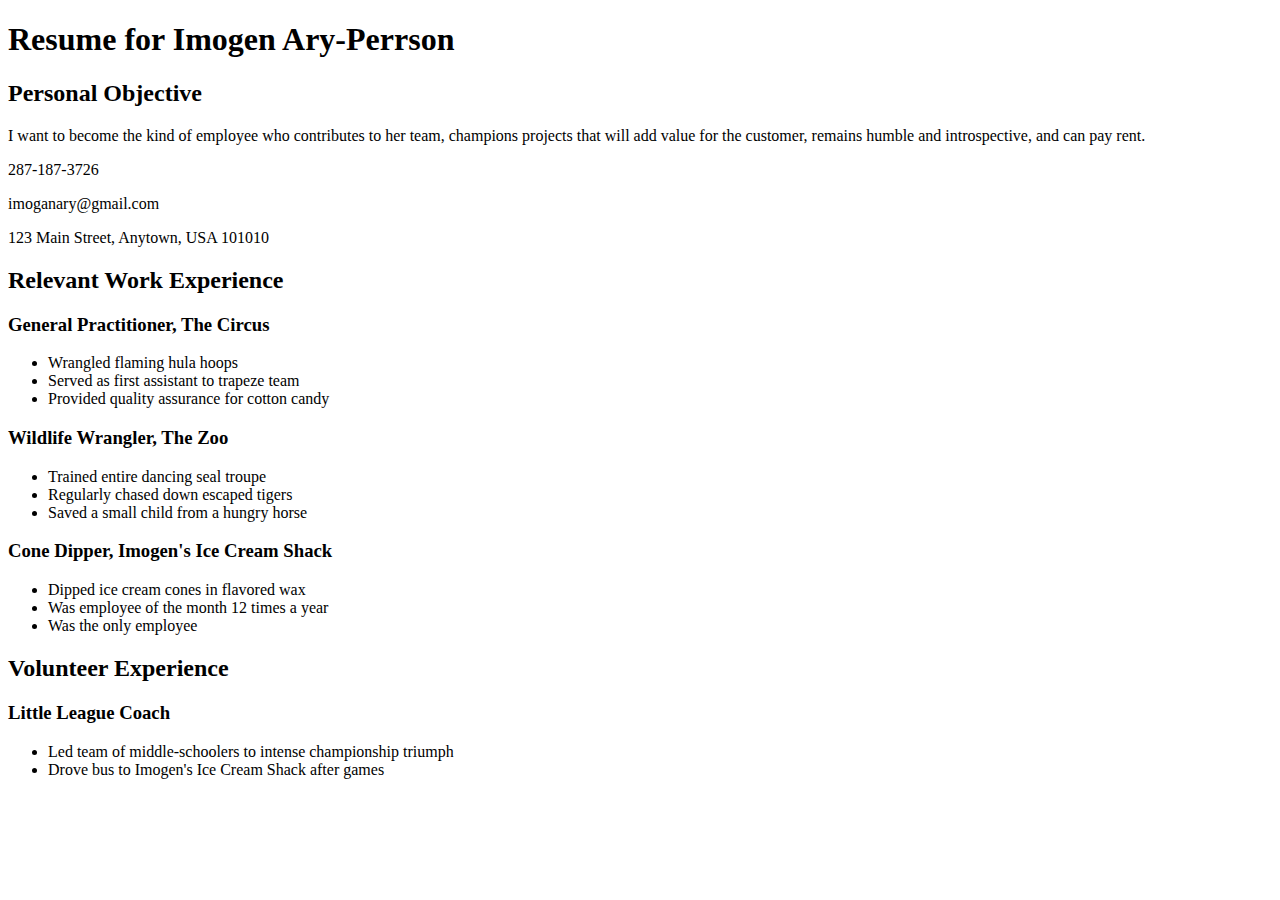
==== css/css-demo/index.html @ c17603f9 "created file" ====
<!DOCTYPE html>
<html>
<head>
  <title>Resume</title>
  <!-- We're using Google Fonts, which you can also do on your sites, but you don't need to know how for any assessments in this unit. -->
  <link href='https://fonts.googleapis.com/css?family=Dancing+Script' rel='stylesheet' type='text/css'>
  <link rel="stylesheet" href="styles/elegant-styles.css" type="text/css">
  <link rel="stylesheet" type="text/css" href=" styles/fixed-contact.css">
</head>
<body>
  <h1 id="resume-title">Resume for Imogen Ary-Perrson</h1>
  <section id="personal-objective">
    <h2>Personal Objective</h2>
    <p>I want to become the kind of employee who contributes to her team, champions projects that will add value for the customer, remains humble and introspective, and can pay rent.</p>
  </section>
  <section id="contact-info">
    <p>287-187-3726</p>
    <p>imoganary@gmail.com</p>
    <p>123 Main Street, Anytown, USA 101010</p>
  </section>

  <section id="work-experience">
    <h2 class="experience-category">Relevant Work Experience</h2>
    <section class="job">
      <h3>General Practitioner, The Circus</h3>
      <ul>
        <li>Wrangled flaming hula hoops</li>
        <li>Served as first assistant to trapeze team</li>
        <li class="featured">Provided quality assurance for cotton candy</li>
      </ul>
    </section>
    <section class="job">
      <h3>Wildlife Wrangler, The Zoo</h3>
      <ul>
        <li>Trained entire dancing seal troupe</li>
        <li>Regularly chased down escaped tigers</li>
        <li class="featured">Saved a small child from a hungry horse</li>
      </ul>
    </section>
    <section class="job">
      <h3>Cone Dipper, Imogen's Ice Cream Shack</h3>
      <ul>
        <li>Dipped ice cream cones in flavored wax</li>
        <li class="featured">Was employee of the month 12 times a year</li>
        <li>Was the only employee</li>
      </ul>
    </section>
  </section>

  <section id="volunteer-experience">
    <h2 class="experience-category">Volunteer Experience</h1>
    <section class="volunteer-gig">
      <h3>Little League Coach</h3>
      <ul>
        <li>Led team of middle-schoolers to intense championship triumph</li>
        <li>Drove bus to Imogen's Ice Cream Shack after games</li>
      </ul>
    </section>
  </section>
</body>
</html>
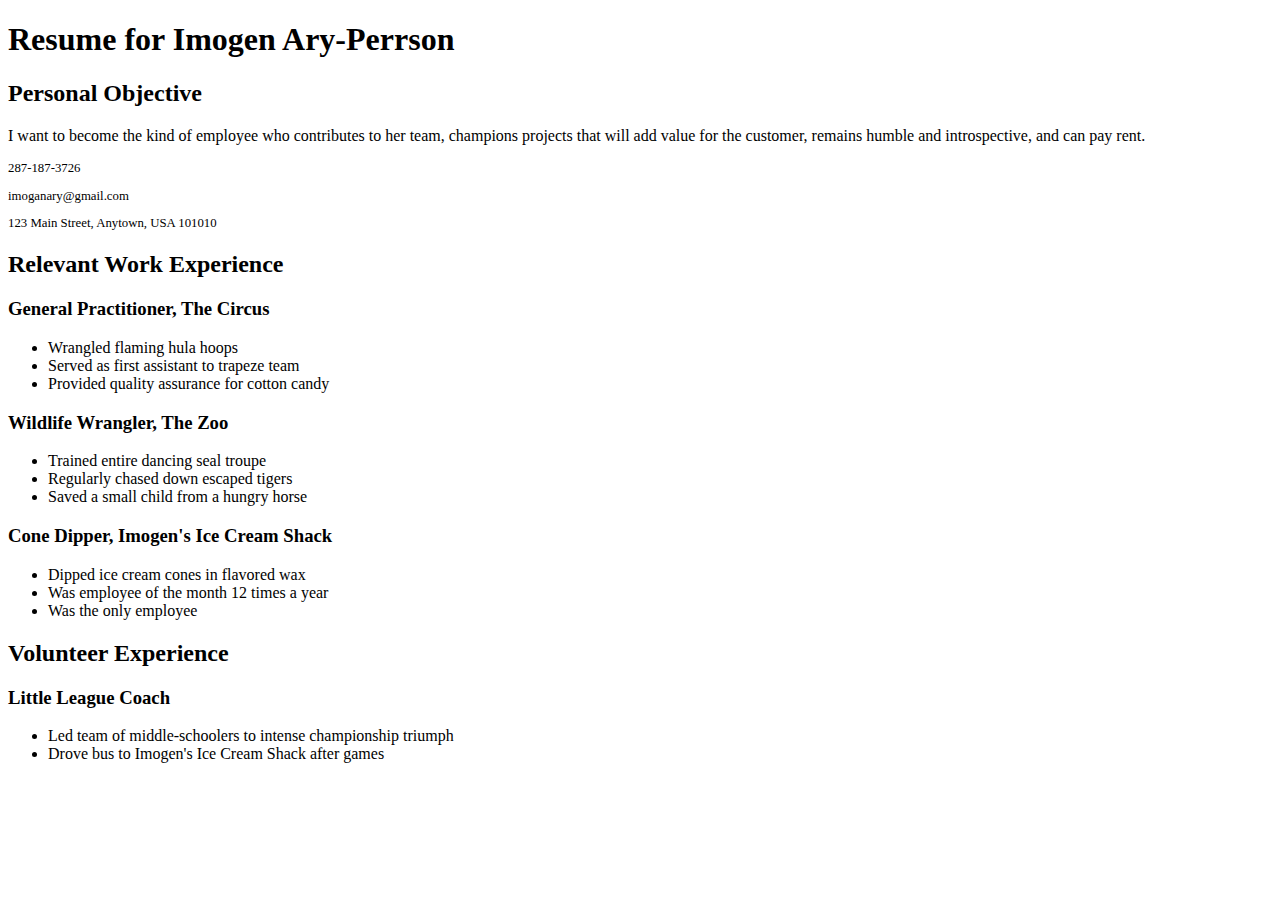
==== commit 17bbd6d1: "add css practice" ====
--- a/css/css-demo/index.html
+++ b/css/css-demo/index.html
@@ -6,6 +6,7 @@
   <link href='https://fonts.googleapis.com/css?family=Dancing+Script' rel='stylesheet' type='text/css'>
   <link rel="stylesheet" href="styles/elegant-styles.css" type="text/css">
   <link rel="stylesheet" type="text/css" href=" styles/fixed-contact.css">
+  <link rel="stylesheet" type="text/css" href="practice.css">
 </head>
 <body>
   <h1 id="resume-title">Resume for Imogen Ary-Perrson</h1>
--- a/css/css-demo/practice.css
+++ b/css/css-demo/practice.css
@@ -0,0 +1,3 @@
+#contact-info {
+	font-size: .8em
+}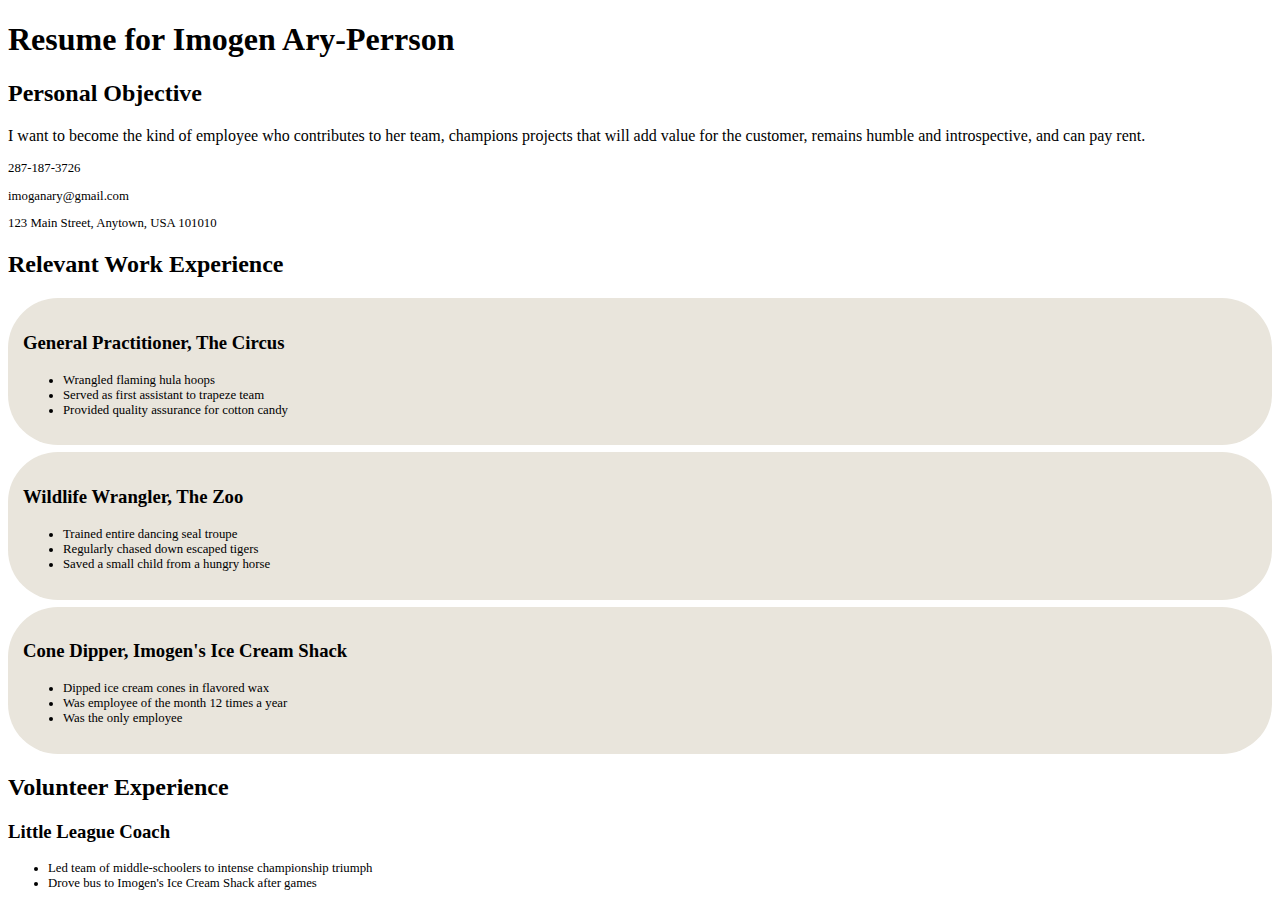
==== commit 1216b3d5: "used our css style sheet" ====
--- a/css/css-demo/index.html
+++ b/css/css-demo/index.html
@@ -24,7 +24,7 @@
     <h2 class="experience-category">Relevant Work Experience</h2>
     <section class="job">
       <h3>General Practitioner, The Circus</h3>
-      <ul>
+      <ul class="list">
         <li>Wrangled flaming hula hoops</li>
         <li>Served as first assistant to trapeze team</li>
         <li class="featured">Provided quality assurance for cotton candy</li>
@@ -32,7 +32,7 @@
     </section>
     <section class="job">
       <h3>Wildlife Wrangler, The Zoo</h3>
-      <ul>
+      <ul class="list">
         <li>Trained entire dancing seal troupe</li>
         <li>Regularly chased down escaped tigers</li>
         <li class="featured">Saved a small child from a hungry horse</li>
@@ -40,7 +40,7 @@
     </section>
     <section class="job">
       <h3>Cone Dipper, Imogen's Ice Cream Shack</h3>
-      <ul>
+      <ul class="list">
         <li>Dipped ice cream cones in flavored wax</li>
         <li class="featured">Was employee of the month 12 times a year</li>
         <li>Was the only employee</li>
@@ -52,7 +52,7 @@
     <h2 class="experience-category">Volunteer Experience</h1>
     <section class="volunteer-gig">
       <h3>Little League Coach</h3>
-      <ul>
+      <ul class="list">
         <li>Led team of middle-schoolers to intense championship triumph</li>
         <li>Drove bus to Imogen's Ice Cream Shack after games</li>
       </ul>
--- a/css/css-demo/practice.css
+++ b/css/css-demo/practice.css
@@ -1,3 +1,15 @@
 #contact-info {
 	font-size: .8em
-}+}
+
+.job {
+	background: #e9e5dc;
+	border-radius: 50px;
+	padding: 15px;
+	margin-top: 5px;
+	margin-bottom: 7px;
+}
+
+.list {
+  font-size: .8em;
+}
